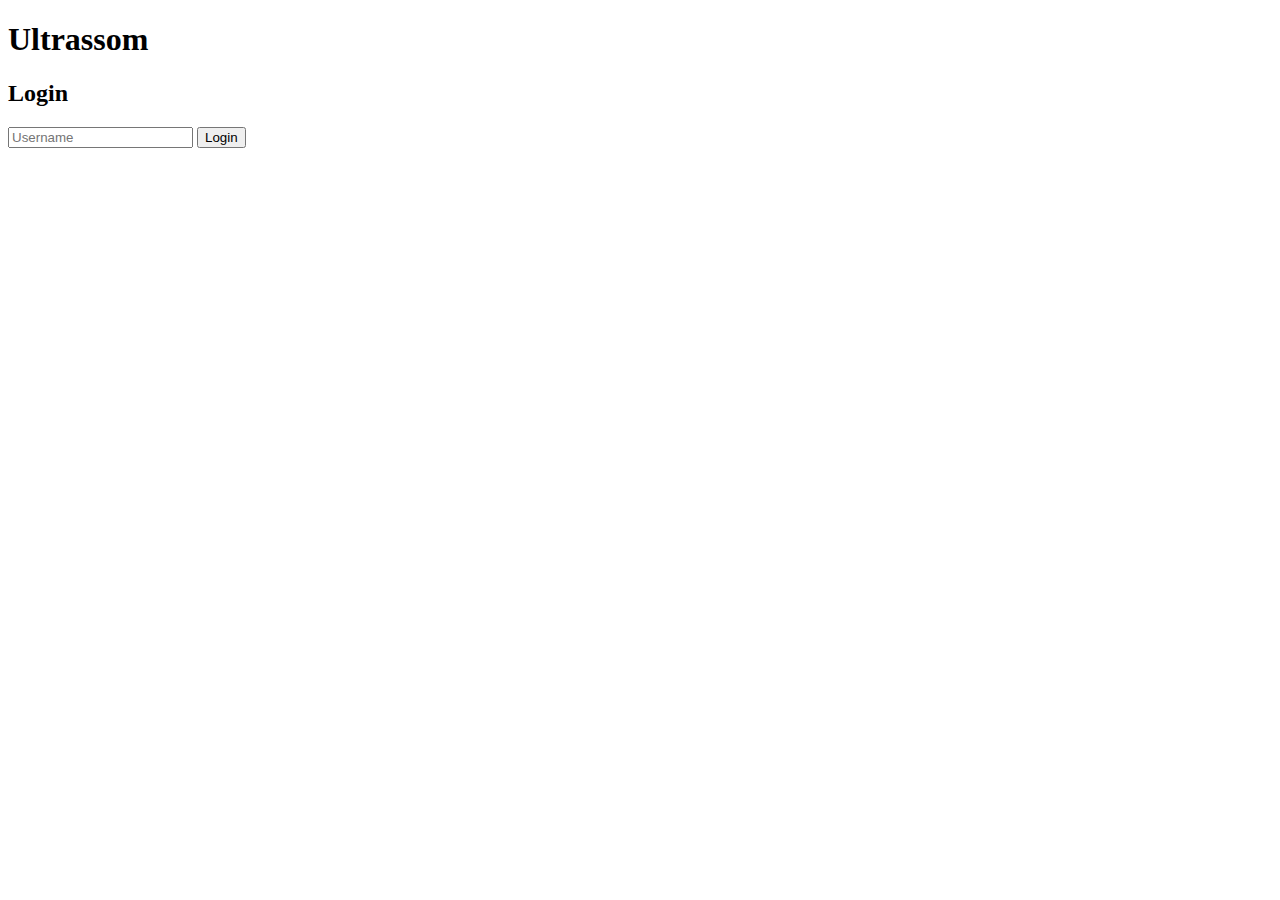
==== frontend/html/index.html @ 4adab9ba "separating front and back" ====
<!DOCTYPE html>

<html>

<head>
    <meta charset="utf-8">
    <title>Python</title>

    <link rel="stylesheet" href="style.css">
    <script src="./index.js"></script>
</head>

<body onload="onLoad();">
    <h1>Ultrassom</h1>

    <div class="page" id="login">
        <div id="login-form">
            <h2>Login</h2>
            <input type="text" id="username" placeholder="Username" required>
            <input type="button" value="Login" onclick="handleLogin()">
        </div>
    </div>

    <div class="page" id="main">
        <div id="form">
            <input type="button" id="select" value="Select File" onclick="pywebview.api.open_file_dialog()" />
            <input type="button" id="send" value="Process" onclick="pywebview.api.process_file()" />
        </div>

        <div>
            <button onclick="pywebview.api.refresh_images();">Refresh images</button>
        </div>

        <div id="result">
            <!-- Manipulated by JavaScript -->
            <table id="table">
                <tr>
                    <th>Usuário</th>
                    <th>Algoritmo</th>
                    <th>Data de início</th>
                    <th>Data de fim</th>
                    <th>Iterações</th>
                    <th>Tempo (s)</th>
                    <th>Imagem</th>
                </tr>
            </table>
        </div>
    </div>

</body>

<script>

function onLoad() {
    document.getElementById("login").style.display = "block";
    document.getElementById("main").style.display = "none";
}

</script>

</html>
---- frontend/html/style.css ----
table {
  border-collapse: collapse;
  border-spacing: 0;
  border: 1px solid #ccc;
  font-size: 0.9em;
  width: 100%;
}

table tr {
    border-top: 1px solid #ccc;
    background-color: #fff;
}

table tr:nth-child(even) {
  background: #eee;
}

table tr:nth-child(odd) {
  background: #fff;
}

table td {
    text-align: center;
    vertical-align: middle;
}
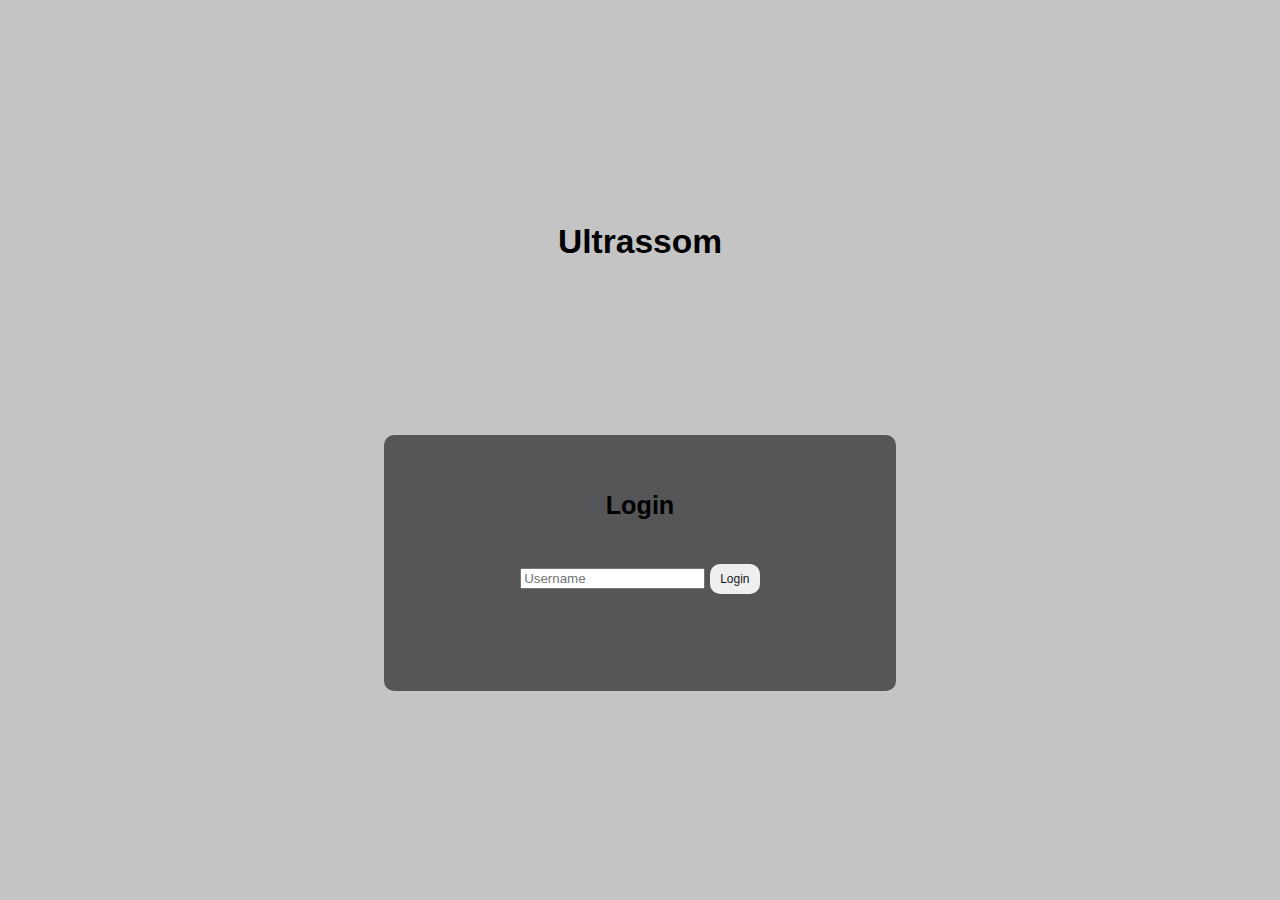
==== commit bf157967: "added styles" ====
--- a/frontend/html/index.html
+++ b/frontend/html/index.html
@@ -14,47 +14,50 @@
     <h1>Ultrassom</h1>
 
     <div class="page" id="login">
-        <div id="login-form">
-            <h2>Login</h2>
+        <div class="main">
+        </div>
+        <div class="auth-info" id="login-form">
+            <h2 class="login-text">Login</h2>
             <input type="text" id="username" placeholder="Username" required>
-            <input type="button" value="Login" onclick="handleLogin()">
+            <input class="button" type="button" value="Login" onclick="handleLogin()">
         </div>
     </div>
 
     <div class="page" id="main">
-        <div id="form">
-            <input type="button" id="select" value="Select File" onclick="pywebview.api.open_file_dialog()" />
-            <input type="button" id="send" value="Process" onclick="pywebview.api.process_file()" />
+        <div class="main logged">
+            <div id="form">
+                <input class="button account" type="button" id="select" value="Select File"
+                    onclick="pywebview.api.open_file_dialog()" />
+                <input class="button account" type="button" id="send" value="Process" onclick="pywebview.api.process_file()" />
+            </div>
+
+            <div>
+                <button class="button account refresh" onclick="pywebview.api.refresh_images();">Refresh images</button>
+            </div>
         </div>
-
-        <div>
-            <button onclick="pywebview.api.refresh_images();">Refresh images</button>
+            <div id="result">
+                <!-- Manipulated by JavaScript -->
+                <table class="styled-table" id="table">
+                    <tr>
+                        <th>Usuário</th>
+                        <th>Algoritmo</th>
+                        <th>Data de início</th>
+                        <th>Data de fim</th>
+                        <th>Iterações</th>
+                        <th>Tempo (s)</th>
+                        <th>Imagem</th>
+                    </tr>
+                </table>
+            </div>
         </div>
-
-        <div id="result">
-            <!-- Manipulated by JavaScript -->
-            <table id="table">
-                <tr>
-                    <th>Usuário</th>
-                    <th>Algoritmo</th>
-                    <th>Data de início</th>
-                    <th>Data de fim</th>
-                    <th>Iterações</th>
-                    <th>Tempo (s)</th>
-                    <th>Imagem</th>
-                </tr>
-            </table>
-        </div>
-    </div>
-
 </body>
 
 <script>
 
-function onLoad() {
-    document.getElementById("login").style.display = "block";
-    document.getElementById("main").style.display = "none";
-}
+    function onLoad() {
+        document.getElementById("login").style.display = "block";
+        document.getElementById("main").style.display = "none";
+    }
 
 </script>
 
--- a/frontend/html/style.css
+++ b/frontend/html/style.css
@@ -1,25 +1,126 @@
-table {
-  border-collapse: collapse;
-  border-spacing: 0;
-  border: 1px solid #ccc;
-  font-size: 0.9em;
-  width: 100%;
+:root {
+  --first: #c4c4c4;
+  --second: #14171A;
+  --second-transparency: rgba(20, 23, 26, 0.8);
+  --third: #404040	;
+  --fourth: #303030;
+}
+* + * {
+  margin-top: 1.5em;
 }
 
-table tr {
-    border-top: 1px solid #ccc;
-    background-color: #fff;
+html {
+  box-sizing: border-box;
+  font-size: calc(60% + 0.8vmin);
 }
 
-table tr:nth-child(even) {
-  background: #eee;
+*, *::before, *::after {
+  box-sizing: inherit;
 }
 
-table tr:nth-child(odd) {
-  background: #fff;
+body {
+  background: var(--first);
+  font-family: -apple-system, BlinkMacSystemFont, 'Segoe UI', 'Roboto', 'Oxygen',
+    'Ubuntu', 'Cantarell', 'Fira Sans', 'Droid Sans', 'Helvetica Neue',
+    sans-serif;
+  -webkit-font-smoothing: antialiased;
+  -moz-osx-font-smoothing: grayscale;
+  display: grid;
+  height: 100vh;
+  margin: 0;
+  place-items: center center; 
+  line-height: 1.5;
 }
 
-table td {
-    text-align: center;
-    vertical-align: middle;
+.styled-table {
+  border-collapse: collapse;
+  margin: 25px 0;
+  font-size: 0.9em;
+  font-family: sans-serif;
+  min-width: 400px;
+  box-shadow: 0 0 20px rgba(0, 0, 0, 0.15);
+
+}
+.styled-table tr {
+  color: #ffffff;
+  text-align: left;
+}
+.styled-table tr th {
+  background-color: var(--second);
+  padding: 10px 20px;
+  border-bottom: 2px solid #ffffff;
+}
+
+.styled-table tr {
+  background-color: var(--third);
+
+  text-align: center;
+  border-bottom: 1px solid #dddddd;
+}
+
+.styled-table tr:nth-of-type(even) {
+  background-color: var(--fourth);
+}
+
+.styled-table tr:last-of-type {
+  border-bottom: 2px solid #ff0000;
+}
+
+.styled-table tr.active-row {
+  font-weight: bold;
+  color: #ff0000;
+}
+
+.main {
+  display: flex;
+  width: 40vw;
+  height: 20vw;
+  justify-content: center;
+  background: var(--second-transparency);
+  opacity: 0.8;
+  border-radius: 10px;
+  margin-top:-30vh;
+}
+
+.auth-info {
+  text-align: center;
+  position: relative;
+  margin-top:-25vh;
+}
+
+.logged {
+  margin-left: 30vw;
+  height: 8vw;
+}
+
+.button {
+  display: inline-block;
+  text-decoration: none;
+  color: var(--second);
+  font-size: 12px;
+  padding: 8px;
+  border: none;
+  min-width: 50px;
+  border-radius: 10px;
+}
+
+.account {
+
+  margin-left: 2vw;
+}
+
+.refresh {
+  margin-top: -3px;
+}
+
+.styled-table tr:hover{
+  filter:brightness(0.8);
+}
+
+.button:hover {
+  filter:brightness(0.8);
+}
+
+.button:active {
+  filter:brightness(0.5);
 }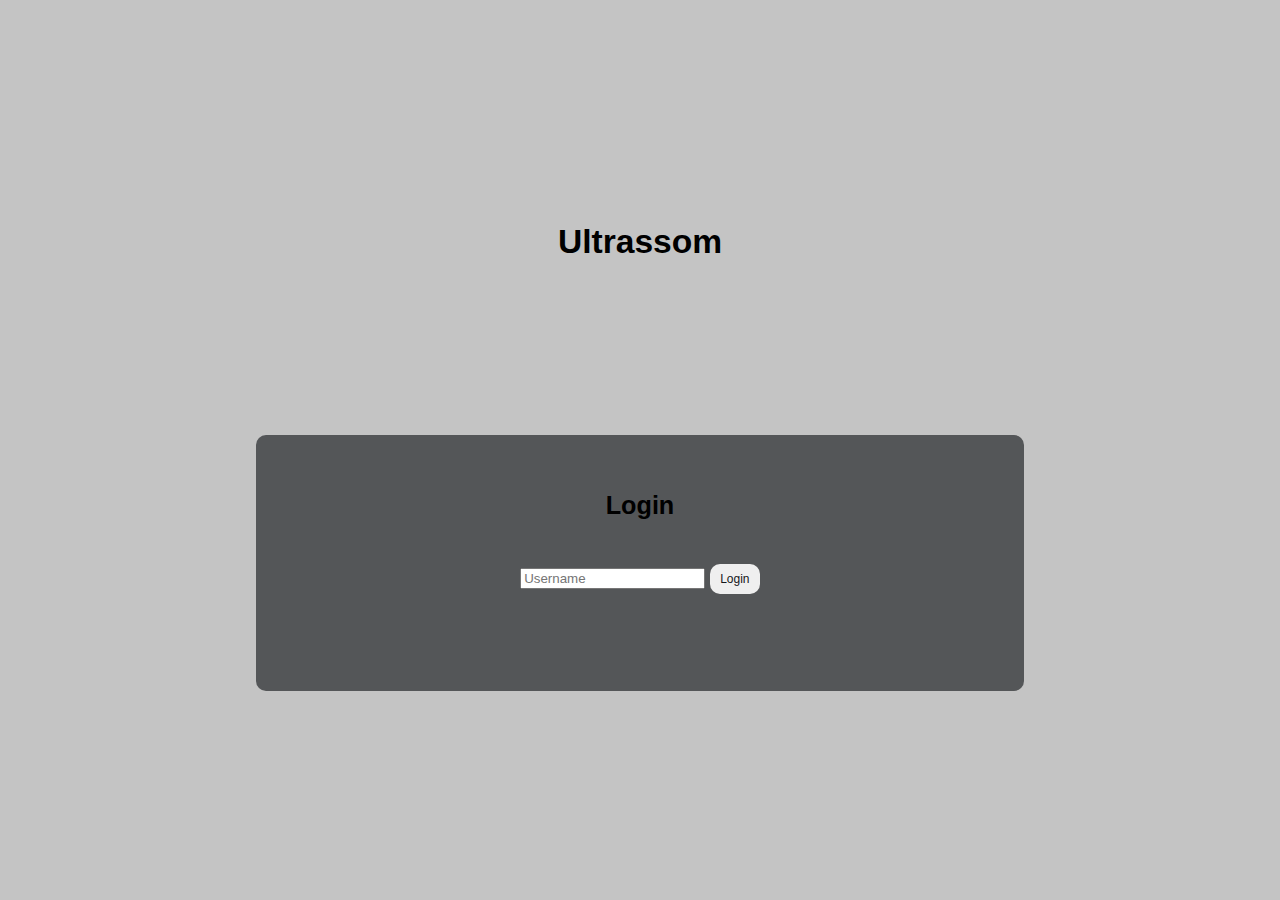
==== commit 23115ed6: "improvements on client side" ====
--- a/frontend/html/index.html
+++ b/frontend/html/index.html
@@ -26,13 +26,25 @@
     <div class="page" id="main">
         <div class="main logged">
             <div id="form">
-                <input class="button account" type="button" id="select" value="Select File"
-                    onclick="pywebview.api.open_file_dialog()" />
-                <input class="button account" type="button" id="send" value="Process" onclick="pywebview.api.process_file()" />
+                <input class="button account" type="button" id="select" value="Selecionar arquivo" onclick="open_file_dialog()" />
+                <input class="button account" type="button" id="send" value="Processar" onclick="process_file()" />
+
+                <label for="quality">Qualidade desejada:</label>
+                <select name="quality" id="quality">
+                    <option value="0">Baixa</option>
+                    <option selected value="1">Média</option>
+                    <option value="2">Alta</option>
+                </select>
+
+                <label for="algo">Algoritmo:</label>
+                <select name="algo" id="algo">
+                    <option value="CGNE">CGNE</option>
+                    <option value="CGNR">CGNR</option>
+                </select>
             </div>
 
             <div>
-                <button class="button account refresh" onclick="pywebview.api.refresh_images();">Refresh images</button>
+                <button class="button account refresh" onclick="pywebview.api.refresh_images();">Atualizar imagens</button>
             </div>
         </div>
             <div id="result">
@@ -44,6 +56,7 @@
                         <th>Data de início</th>
                         <th>Data de fim</th>
                         <th>Iterações</th>
+                        <th>Qualidade</th>
                         <th>Tempo (s)</th>
                         <th>Imagem</th>
                     </tr>
--- a/frontend/html/style.css
+++ b/frontend/html/style.css
@@ -28,7 +28,7 @@
   display: grid;
   height: 100vh;
   margin: 0;
-  place-items: center center; 
+  place-items: center center;
   line-height: 1.5;
 }
 
@@ -73,7 +73,7 @@
 
 .main {
   display: flex;
-  width: 40vw;
+  width: 60vw;
   height: 20vw;
   justify-content: center;
   background: var(--second-transparency);
@@ -105,7 +105,6 @@
 }
 
 .account {
-
   margin-left: 2vw;
 }
 
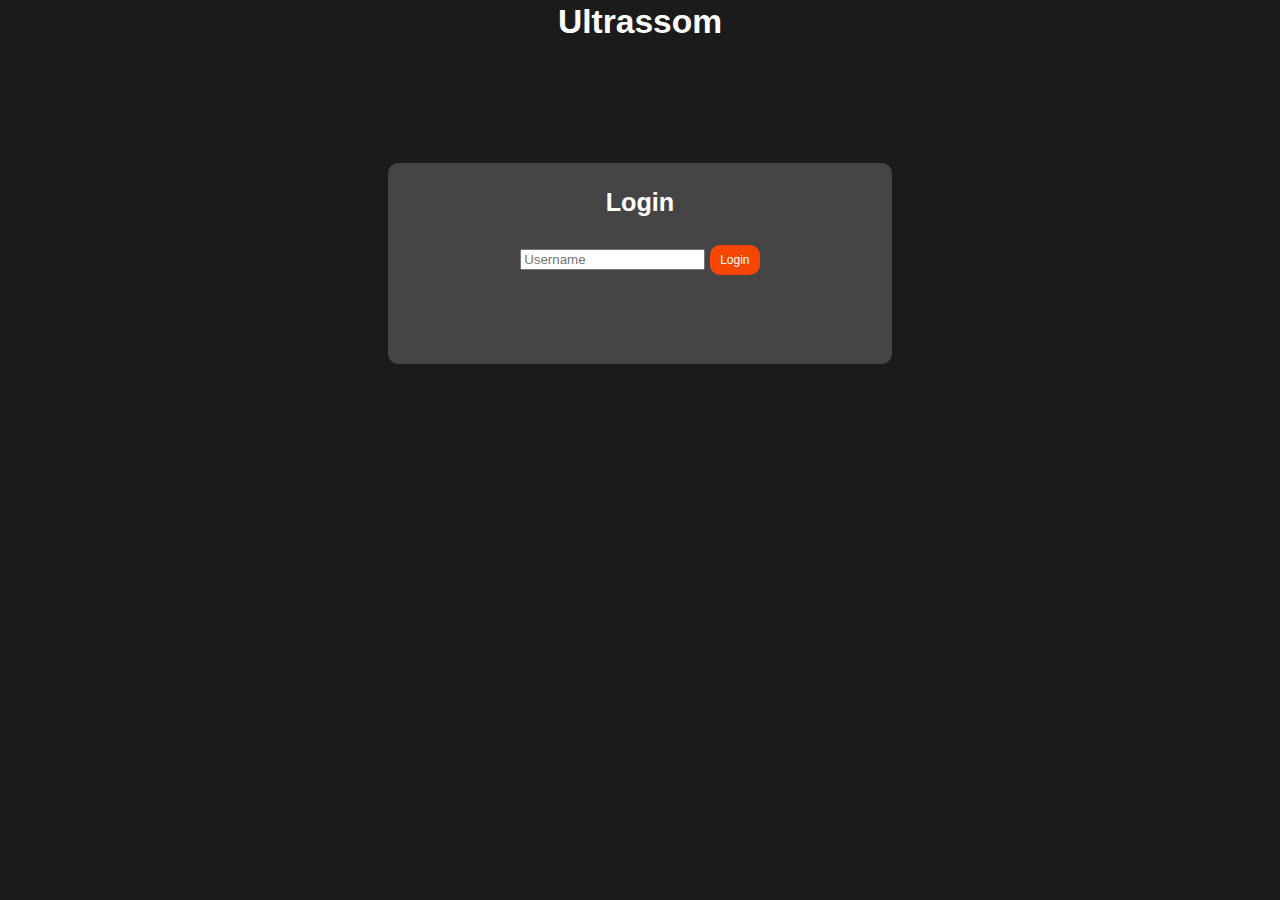
==== commit 19c86018: "oops" ====
--- a/frontend/html/index.html
+++ b/frontend/html/index.html
@@ -4,65 +4,88 @@
 
 <head>
     <meta charset="utf-8">
-    <title>Python</title>
+    <title>Ultrassom</title>
 
     <link rel="stylesheet" href="style.css">
+    <link rel="stylesheet" href="modal.css">
+
     <script src="./index.js"></script>
+    <script src="./handle.js"></script>
 </head>
 
 <body onload="onLoad();">
-    <h1>Ultrassom</h1>
 
+    <div class="title">
+        <h1>Ultrassom</h1>
+    </div>
     <div class="page" id="login">
-        <div class="main">
-        </div>
-        <div class="auth-info" id="login-form">
-            <h2 class="login-text">Login</h2>
-            <input type="text" id="username" placeholder="Username" required>
-            <input class="button" type="button" value="Login" onclick="handleLogin()">
+        <div class="container main">
+            <div class="auth-info" id="login-form">
+                <h2 class="login-text">Login</h2>
+                <input type="text" id="username" placeholder="Username" required>
+                <input class="button login" type="button" value="Login" onclick="handleLogin()">
+            </div>
         </div>
     </div>
 
     <div class="page" id="main">
-        <div class="main logged">
-            <div id="form">
-                <input class="button account" type="button" id="select" value="Selecionar arquivo" onclick="open_file_dialog()" />
-                <input class="button account" type="button" id="send" value="Processar" onclick="process_file()" />
-
-                <label for="quality">Qualidade desejada:</label>
-                <select name="quality" id="quality">
-                    <option value="0">Baixa</option>
-                    <option selected value="1">Média</option>
+        <div class="name">
+            <h3 id="user" style="display: none;">Username</h3>
+        </div>
+        <div id="form">
+            <div class="container select">
+                <input class="select-btn" type="button" id="select" value="Selecionar arquivo"
+                    onclick="open_file_dialog()" />
+                <span class="text" id="filename" style="display: none;"></span>
+            </div>
+            <div class="container quality-algorithm">
+                <label class="text quality-txt" for="quality">Qualidade desejada:</label>
+                <select class="button quality" name="quality" id="quality">
+                    <option value="0" selected>Baixa</option>
+                    <option value="1">Média</option>
                     <option value="2">Alta</option>
                 </select>
-
-                <label for="algo">Algoritmo:</label>
-                <select name="algo" id="algo">
+                <label class="text algorithm-txt" for="algo">Algoritmo:</label>
+                <select class="button algorithm" name="algo" id="algo">
+                    <option value="CGNR" selected>CGNR</option>
                     <option value="CGNE">CGNE</option>
-                    <option value="CGNR">CGNR</option>
                 </select>
             </div>
+            <div class="container signal-send">
+                <input class="button signal" type="button" id="process" value="Realizar ganho de sinal"
+                    onclick="process_file()" disabled />
+                <button class="button refresh" id="refresh" onclick="refresh_images();">Atualizar imagens</button>
+                <input class="button send" type="button" id="submit" value="Enviar" onclick="send_file()" disabled />
+            </div>
 
-            <div>
-                <button class="button account refresh" onclick="pywebview.api.refresh_images();">Atualizar imagens</button>
-            </div>
         </div>
-            <div id="result">
-                <!-- Manipulated by JavaScript -->
-                <table class="styled-table" id="table">
-                    <tr>
-                        <th>Usuário</th>
-                        <th>Algoritmo</th>
-                        <th>Data de início</th>
-                        <th>Data de fim</th>
-                        <th>Iterações</th>
-                        <th>Qualidade</th>
-                        <th>Tempo (s)</th>
-                        <th>Imagem</th>
-                    </tr>
-                </table>
-            </div>
+
+        <div class="table" id="result">
+            <!-- Manipulated by JavaScript -->
+            <table class="styled-table" id="table">
+                <tr>
+                    <th>ID</th>
+                    <th>Algoritmo</th>
+                    <th>Data de início</th>
+                    <th>Data de fim</th>
+                    <th>Iterações</th>
+                    <th>Qualidade</th>
+                    <th>Tempo (s)</th>
+                    <th>Imagem</th>
+                </tr>
+            </table>
+            <!-- Manipulated by JavaScript -->
         </div>
+    </div>
+
+    <div id="image-modal" onclick="close_modal()">
+        <!-- The Close Button -->
+        <span class="close">&times;</span>
+
+        <!-- Modal Content (The Image) -->
+        <img id="image-modal-content">
+    </div>
+
 </body>
 
 <script>
--- a/frontend/html/style.css
+++ b/frontend/html/style.css
@@ -1,125 +1,250 @@
 :root {
-  --first: #c4c4c4;
-  --second: #14171A;
-  --second-transparency: rgba(20, 23, 26, 0.8);
-  --third: #404040	;
-  --fourth: #303030;
-}
+	--bg: #1b1b1b;
+	--blocks: #464545;
+	--text: #ffffff;
+	--buttons: #f54703;
+	--buttons-disabled: #ca7c5d;
+	--rows-even: #2f2f2f;
+}
+
 * + * {
-  margin-top: 1.5em;
+	margin-top: .5em;
 }
 
 html {
-  box-sizing: border-box;
-  font-size: calc(60% + 0.8vmin);
+	box-sizing: border-box;
+	font-size: calc(60% + .8vmin);
 }
 
 *, *::before, *::after {
-  box-sizing: inherit;
+	box-sizing: inherit;
 }
 
 body {
-  background: var(--first);
-  font-family: -apple-system, BlinkMacSystemFont, 'Segoe UI', 'Roboto', 'Oxygen',
+	background: var(--bg);
+	font-family: -apple-system, BlinkMacSystemFont, 'Segoe UI', 'Roboto', 'Oxygen',
     'Ubuntu', 'Cantarell', 'Fira Sans', 'Droid Sans', 'Helvetica Neue',
     sans-serif;
-  -webkit-font-smoothing: antialiased;
-  -moz-osx-font-smoothing: grayscale;
-  display: grid;
-  height: 100vh;
-  margin: 0;
-  place-items: center center;
-  line-height: 1.5;
+	-webkit-font-smoothing: antialiased;
+	-moz-osx-font-smoothing: grayscale;
+	display: grid;
+	place-items: center center;
+	line-height: .5;
+}
+
+.title {
+	color: var(--text);
+	margin: auto;
+	text-align: center;
+	margin-top: -1rem;
+}
+
+.container {
+	display: flex;
+	position: relative;
+	justify-content: center;
+	text-align: center center;
+	background: var(--blocks);
+	border-radius: 10px;
+}
+
+.main {
+	margin-top: 6rem;
+	width: 30rem;
+	height: 12rem;
+}
+
+.auth-info {
+	position: absolute;
+	text-align: center;
+}
+
+.login-text {
+	color: var(--text);
+	margin-top: 2rem;
+	margin-bottom: 2rem;
+}
+
+.name {
+	color: var(--text);
+	display: flex;
+	justify-content: center;
+	height: 4rem;
+	width: 10rem;
+	margin: auto;
+	overflow-x: scroll;
+	margin-bottom: 5rem;
+}
+
+.select {
+	position: absolute;
+	width: 16rem;
+	height: 4rem;
+	margin-left: 8rem;
+}
+
+.quality-algorithm {
+	width: 28rem;
+	height: 4rem;
+	margin-top: -8vh;
+	margin-left: 28rem;
+	margin-right: 8rem;
+}
+
+.signal-send {
+	width: 48rem;
+	height: 4rem;
+	margin-left: 8rem;
+}
+
+.button {
+	display: inline-block;
+	text-decoration: none;
+	color: var(--text);
+	background-color: var(--buttons);
+	font-size: 12px;
+	padding: 8px;
+	border: none;
+	width: 150px;
+	border-radius: 10px;
+	margin-left: 2vw;
+}
+
+.login {
+	max-width: 50px;
+	position: relative;
+	margin: auto;
+}
+
+.select-btn {
+	background-color: var(--buttons);
+	color: var(--text);
+	border: none;
+	position: relative;
+	margin: auto;
+	border-radius: 5px;
+}
+
+.quality {
+	color: var(--bg);
+	max-width: 80px;
+	position: relative;
+	margin: auto;
+}
+
+.algorithm {
+	color: var(--bg);
+	max-width: 80px;
+	position: relative;
+	margin: auto;
+}
+
+.signal {
+	position: relative;
+	margin: auto;
+}
+
+.send {
+	position: relative;
+	margin: auto;
+}
+
+.refresh {
+	position: relative;
+	margin: auto;
+}
+
+.text {
+	margin: auto;
+	font-size: 12px;
+	color: var(--text);
+}
+
+.quality-txt {
+	color: var(--text);
+}
+
+.algorithm-txt {
+	color: var(--text);
+}
+
+select option {
+	background: var(--buttons);
+	color: var(--text);
+}
+
+button:disabled,
+button[disabled],
+input:disabled,
+input[disabled] {
+	background-color: var(--buttons-disabled);
+	color: var(--text);
+	cursor: not-allowed;
+}
+
+.button:hover {
+	filter: brightness(.8);
+}
+
+.button:active {
+	filter: brightness(.5);
+}
+
+.table {
+	display: grid;
+	max-height: 35rem;
+	overflow: scroll;
+	border: 1px solid var(--text);
+	border-radius: 5px;
 }
 
 .styled-table {
-  border-collapse: collapse;
-  margin: 25px 0;
-  font-size: 0.9em;
-  font-family: sans-serif;
-  min-width: 400px;
-  box-shadow: 0 0 20px rgba(0, 0, 0, 0.15);
-
-}
+	border-collapse: collapse;
+	font-size: 0.9em;
+	font-family: sans-serif;
+	min-width: 20rem;
+}
+
 .styled-table tr {
-  color: #ffffff;
-  text-align: left;
-}
+	color: var(--text);
+	text-align: left;
+	height: 4rem;
+}
+
 .styled-table tr th {
-  background-color: var(--second);
-  padding: 10px 20px;
-  border-bottom: 2px solid #ffffff;
+	background-color: var(--bg);
+	padding: 10px 20px;
+	border-bottom: 2px solid var(--text);
 }
 
 .styled-table tr {
-  background-color: var(--third);
-
-  text-align: center;
-  border-bottom: 1px solid #dddddd;
+	background-color: var(--blocks);
+	text-align: center;
+	border-bottom: 1px solid #dddddd;
 }
 
 .styled-table tr:nth-of-type(even) {
-  background-color: var(--fourth);
+	background-color: var(--rows-even);
 }
 
 .styled-table tr:last-of-type {
-  border-bottom: 2px solid #ff0000;
+	border-bottom: 2px solid #ff0000;
 }
 
 .styled-table tr.active-row {
-  font-weight: bold;
-  color: #ff0000;
-}
-
-.main {
-  display: flex;
-  width: 60vw;
-  height: 20vw;
-  justify-content: center;
-  background: var(--second-transparency);
-  opacity: 0.8;
-  border-radius: 10px;
-  margin-top:-30vh;
-}
-
-.auth-info {
-  text-align: center;
-  position: relative;
-  margin-top:-25vh;
-}
-
-.logged {
-  margin-left: 30vw;
-  height: 8vw;
-}
-
-.button {
-  display: inline-block;
-  text-decoration: none;
-  color: var(--second);
-  font-size: 12px;
-  padding: 8px;
-  border: none;
-  min-width: 50px;
-  border-radius: 10px;
-}
-
-.account {
-  margin-left: 2vw;
-}
-
-.refresh {
-  margin-top: -3px;
-}
-
-.styled-table tr:hover{
-  filter:brightness(0.8);
-}
-
-.button:hover {
-  filter:brightness(0.8);
-}
-
-.button:active {
-  filter:brightness(0.5);
+	font-weight: bold;
+	color: #ff0000;
+}
+
+.styled-table tr:hover {
+	filter: brightness(.8);
+}
+
+td.image img {
+	cursor: pointer;
+	transition: .2s;
+}
+
+td.image img:hover {
+	filter: brightness(.8);
 }--- a/frontend/html/modal.css
+++ b/frontend/html/modal.css
@@ -0,0 +1,76 @@
+/* The Modal (background) */
+#image-modal {
+    display: none;
+    position: fixed;
+    z-index: 1;
+    padding-top: 100px;
+    left: 0;
+    top: 0;
+    width: 100%;
+    height: 100%;
+    overflow: auto;
+    background-color: rgb(0, 0, 0);
+    background-color: rgba(0, 0, 0, 0.9);
+}
+
+/* Modal Content (Image) */
+#image-modal-content {
+    margin: auto;
+    display: block;
+    width: 400px;
+    max-width: 700px;
+}
+
+/* Caption of Modal Image (Image Text) - Same Width as the Image */
+#modal-caption {
+    margin: auto;
+    display: block;
+    width: 80%;
+    max-width: 700px;
+    text-align: center;
+    color: #ccc;
+    padding: 10px 0;
+    height: 150px;
+}
+
+/* Add Animation - Zoom in the Modal */
+#image-modal-content, #modal-caption {
+    animation-name: zoom;
+    animation-duration: 0.6s;
+    image-rendering: pixelated;
+}
+
+@keyframes zoom {
+    from {
+        transform: scale(0)
+    }
+
+    to {
+        transform: scale(1)
+    }
+}
+
+/* The Close Button */
+.close {
+    position: absolute;
+    top: 15px;
+    right: 35px;
+    color: #f1f1f1;
+    font-size: 40px;
+    font-weight: bold;
+    transition: 0.3s;
+}
+
+.close:hover,
+.close:focus {
+    color: #bbb;
+    text-decoration: none;
+    cursor: pointer;
+}
+
+/* 100% Image Width on Smaller Screens */
+@media only screen and (max-width: 700px) {
+    #image-modal-content {
+        width: 100%;
+    }
+}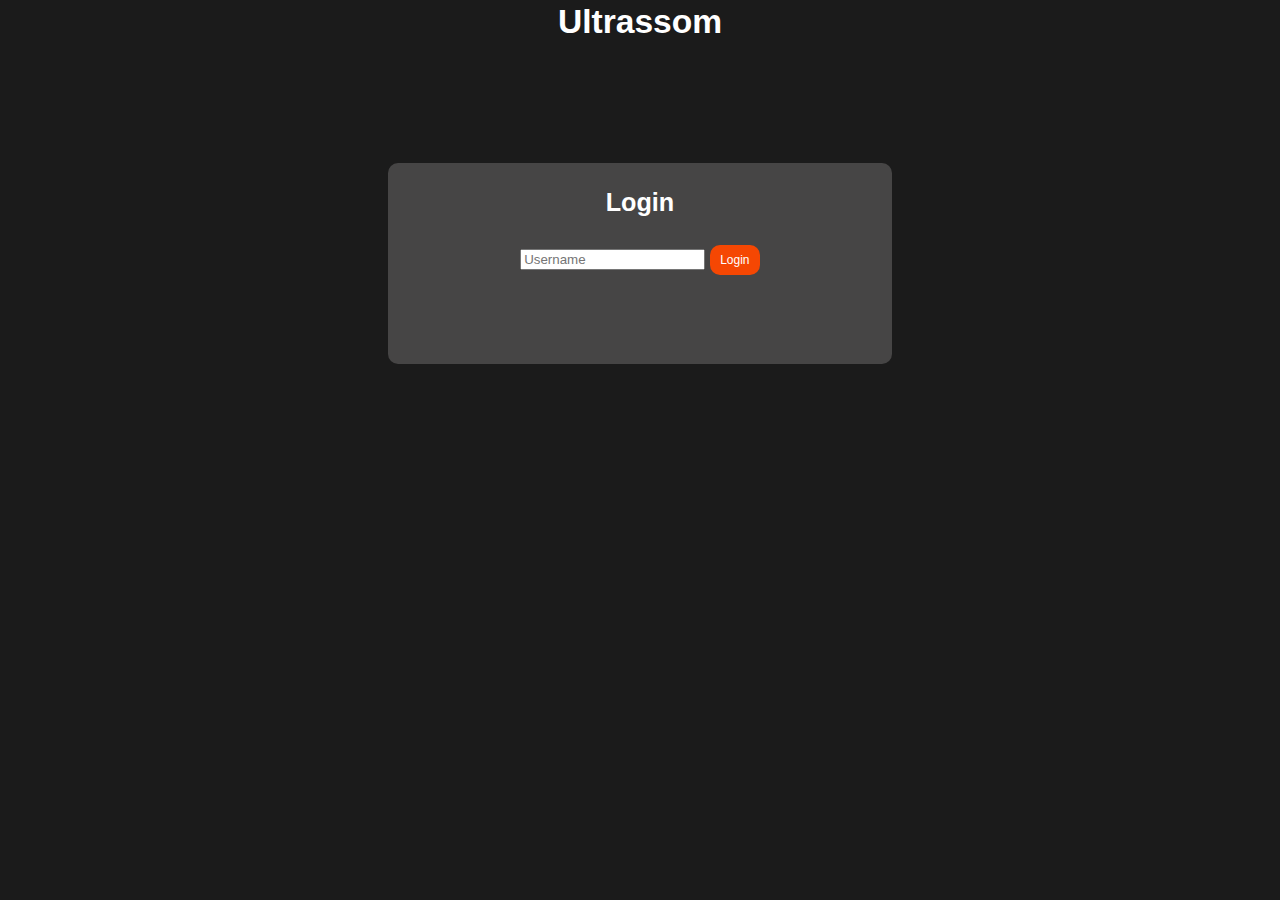
==== commit 83e2e93a: "downloading image" ====
--- a/frontend/html/index.html
+++ b/frontend/html/index.html
@@ -72,6 +72,7 @@
                     <th>Qualidade</th>
                     <th>Tempo (s)</th>
                     <th>Imagem</th>
+                    <th>Download</th>
                 </tr>
             </table>
             <!-- Manipulated by JavaScript -->
